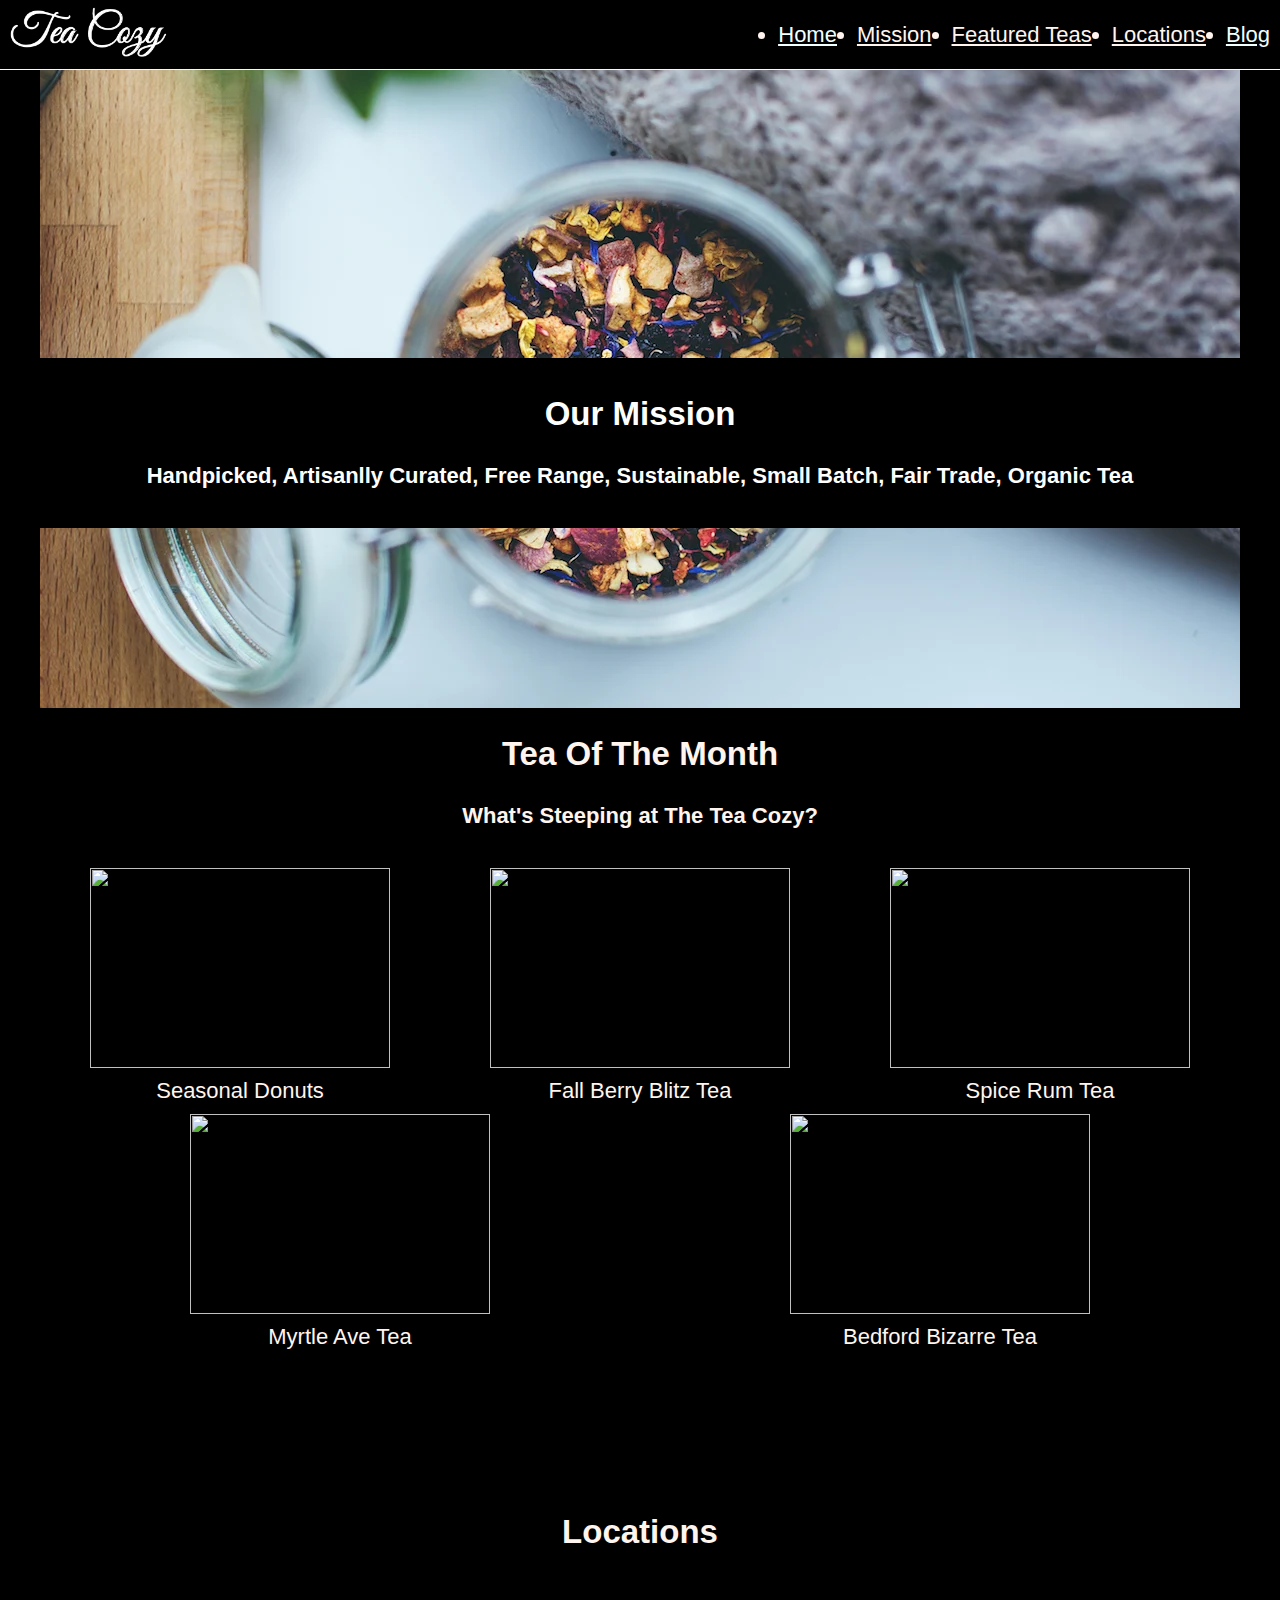
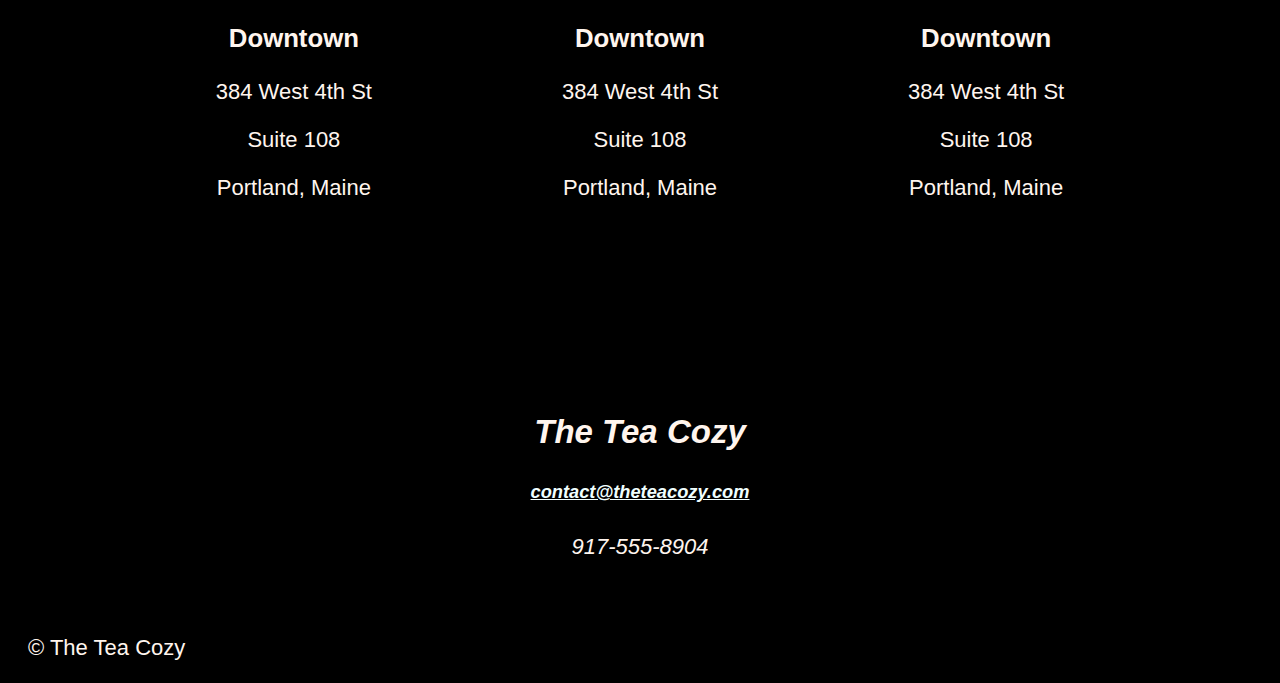
==== docs/HTML Files/main.html @ cee1677e "Major File Reorganization" ====
<!DOCTYPE html>
<html lang="en-US">
<head>
    <link href="../CSS Files/main.css" rel="stylesheet">
    <title>Tea Cozy Project</title>
    <meta charset="utf-8">
    <meta name="viewport" content="width=device-width, initial-scale=1">
    <meta name="description" conent="This is a website for a tea company called Tea Cozy.">
    <meta name="theme-color" content="#247200">
</head>

<body>
    <nav>
        <a href="./main.html"><img id="logo" src='../Image/img-tea-cozy-logo.webp'alt="This is Tea Cozy's Awesome Logo!"></a>
        <ul>
            <li><u><a href="main.html">Home</u></a></li>
            <li><u>Mission</u></li>
            <li><u>Featured Teas</u></li>
            <li><u>Locations</u></li>
            <li><u><a href="blog.html">Blog</u></a></li>
        </ul>
    </nav>

    <section class="mission">
        <div>
            <h2>Our Mission</h2>
            <h4 >Handpicked, Artisanlly Curated, Free Range, Sustainable, Small Batch, Fair Trade, Organic Tea</h4>
        </div>
    </section>

    <section class="tea_of_the_month">
        <h2>Tea Of The Month</h2>
        <h4>What's Steeping at The Tea Cozy?</h4>
        <div id="teas">
            <div>
                <img src="../Image/img-donut.webp" />
                <span>Seasonal Donuts</span>
            </div>
            <div>
                <img src="../Image/img-berryblitz.webp" />
                <span>Fall Berry Blitz Tea</span>
            </div>
            <div>
                <img src="../Image/img-spiced-rum.webp" />
                <span>Spice Rum Tea</span>
            </div>
            <div>
                <img src="../Image/img-donut.webp" />
                <span>Myrtle Ave Tea</span>
            </div>
            <div>
                <img src="../Image/img-bedford-bizarre.webp" />
                <span>Bedford Bizarre Tea</span>
            </div>
        </div>
    </section>
    <section id="locations">
        <h2>Locations</h2>
        <div>
            <h3>Downtown</h3>
            <p>384 West 4th St</p>
            <p>Suite 108</p>
            <p>Portland, Maine</p>
        </div>
        <div>
            <h3>Downtown</h3>
            <p>384 West 4th St</p>
            <p>Suite 108</p>
            <p>Portland, Maine</p>

        </div>
        <div>
            <h3>Downtown</h3>
            <p>384 West 4th St</p>
            <p>Suite 108</p>
            <p>Portland, Maine</p>
        </div>
    </section>
    <footer>
    <address>
        <h2>The Tea Cozy</h2>
        <a href="mailto:contact@theteacozy.com"><h5>contact@theteacozy.com</h5></a>
        <p>917-555-8904</p>
    </address>
    </footer>

    <p id="copyright">&#169 The Tea Cozy </p>
</body>
</html>
---- docs/CSS Files/main.css ----
a{
    color:azure;
}

body{
background-color: black;
color:sesashell;
flex-direction: column;
align-items: center;
justify-content: center;
font-family:Helvetica;
font-size:22px;
}

/* Navigation Bar */
nav{
    position:fixed;
    display:inline-flex;
    align-items: center;
    border-bottom: 1px solid seashell;
    top:0px;
    left:0px;
    height:69px;
    width:100%;
    background-color: black;
    margin:0px;
    z-index: 5;
}


nav ul li{
    font-size: 22px;
    color:seashell;
    font-family: helvetica;  
    margin: 10px;
}
nav ul{
    display:inline-flex;
    justify-content: flex-end;
    width:100%;
}


#logo{
    justify-content: flex-start;
    height: 50px;
    left: 10px;
    margin-left: 10px;
}

/* Mission Section */
.mission{
    background-image: url("../Image/img-mission-background.webp");
    background-repeat: no-repeat;
    background-size: cover;
    height: 700px;
    width: 1200px;
    color:white;
    margin:auto;
    margin-top: 0%;
    }

.mission div{   
    position:relative;
    top:350px;
    padding:10px;
    background-color: black;
    width:auto;
    height: auto;
    text-align:center;
}

/*Tea of The Month */

.tea_of_the_month{
text-align: center;
margin:auto;
color: seashell;
font-family: helvetica;
height:700px;
width: 1200px;
}

#teas img{
    display:block;
    margin: 10px;
    height: 200px;
    width: 300px;
}

#teas{
    display:flex;
    flex-wrap:wrap;
    justify-content: space-around;
    align-content:space-around;
}

#locations{
    background-image: url("../Image/img-locations-background.webp");
    height: 500px;
    width: 1200px;
    padding-top: 50px;
    margin: auto;
    color: seashell;
    text-align: center;
}

#locations div{
    background-color:black;
    width: 300px;
    height: auto;
    color:seashell;
    text-align: center;
    padding: 10px;
    margin: 10px;
    display: inline-block;
}

/* Footer */

address{
    color:seashell;
    height: 200px;
    text-align: center;
}

address a {
    color:azure;
}

#copyright{
    color: seashell;
    text-align: left;
    margin-left:20px;
}
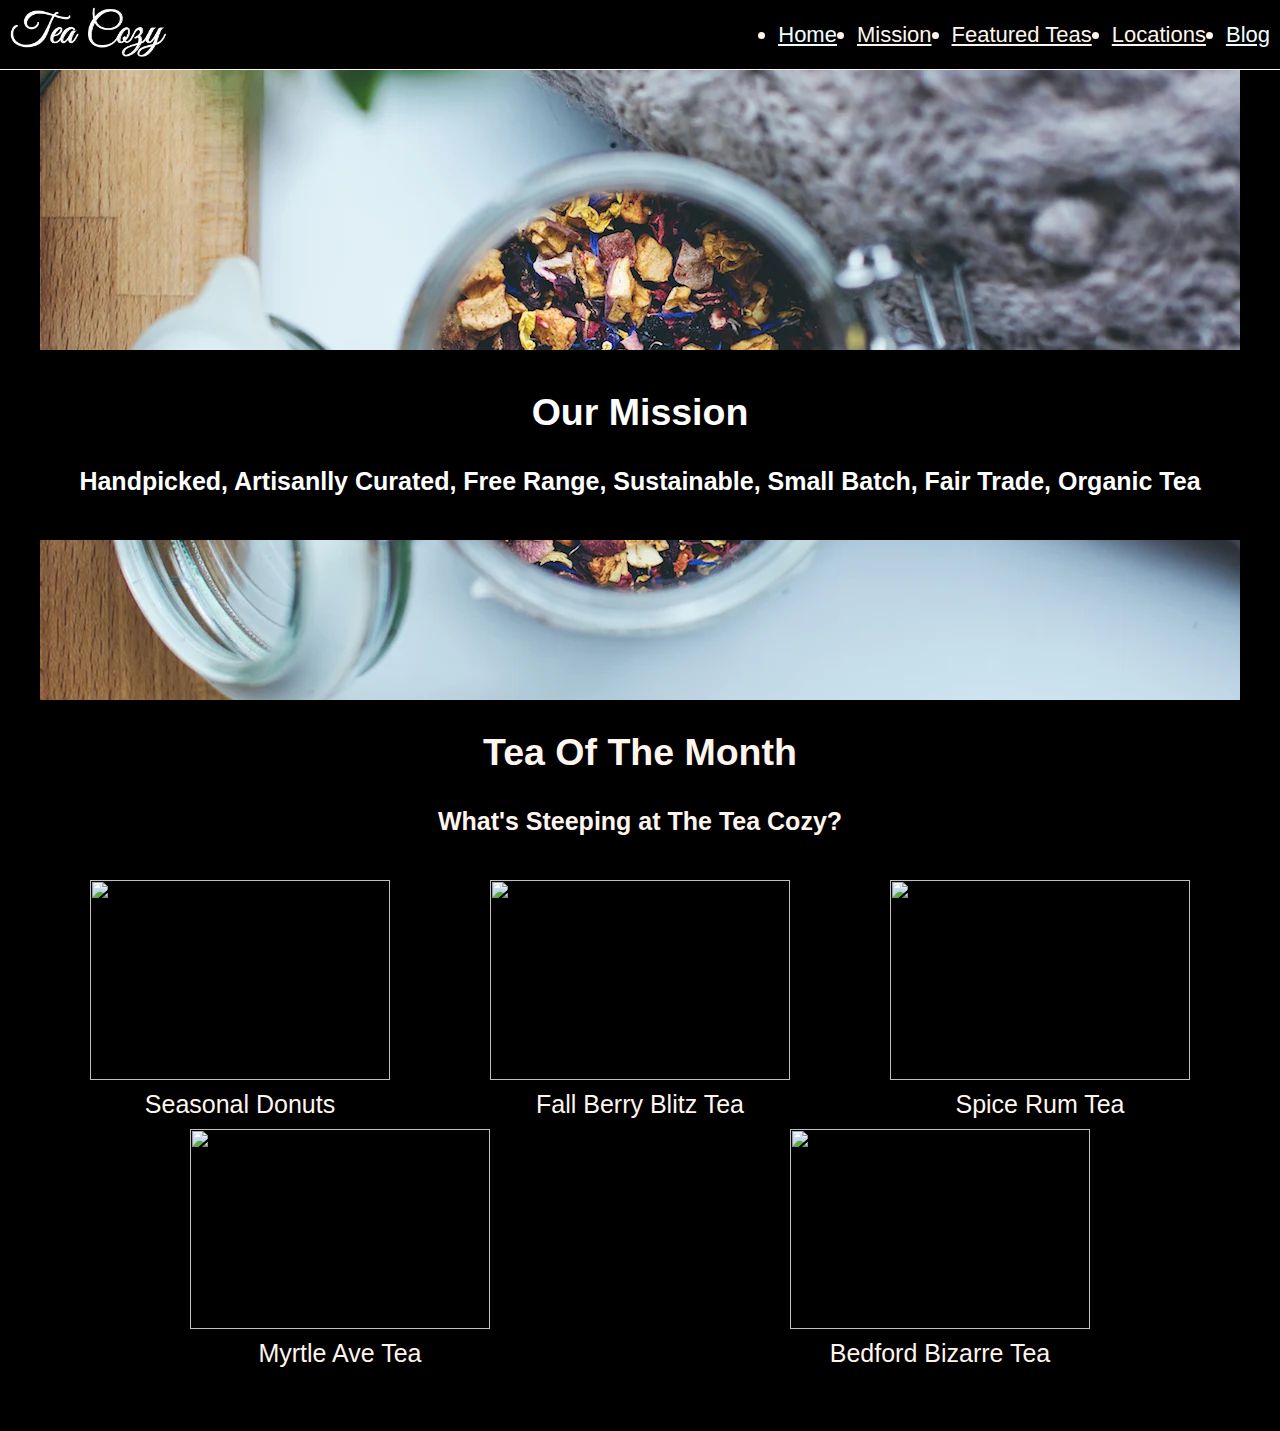
==== commit 55e0ecc9: "example commit" ====
--- a/docs/HTML Files/main.html
+++ b/docs/HTML Files/main.html
@@ -10,6 +10,7 @@
 </head>
 
 <body>
+  
     <nav>
         <a href="./main.html"><img id="logo" src='../Image/img-tea-cozy-logo.webp'alt="This is Tea Cozy's Awesome Logo!"></a>
         <ul>
@@ -27,6 +28,7 @@
             <h4 >Handpicked, Artisanlly Curated, Free Range, Sustainable, Small Batch, Fair Trade, Organic Tea</h4>
         </div>
     </section>
+
 
     <section class="tea_of_the_month">
         <h2>Tea Of The Month</h2>
@@ -54,7 +56,10 @@
             </div>
         </div>
     </section>
-    <section id="locations">
+
+   
+<!--
+<section id="locations">
         <h2>Locations</h2>
         <div>
             <h3>Downtown</h3>
@@ -76,14 +81,17 @@
             <p>Portland, Maine</p>
         </div>
     </section>
-    <footer>
+-->
+<!--
+<footer>
     <address>
         <h2>The Tea Cozy</h2>
         <a href="mailto:contact@theteacozy.com"><h5>contact@theteacozy.com</h5></a>
         <p>917-555-8904</p>
     </address>
     </footer>
+    <p id="copyright">&#169 The Tea Cozy </p>
+-->
+</body>
 
-    <p id="copyright">&#169 The Tea Cozy </p>
-</body>
 </html>--- a/docs/CSS Files/main.css
+++ b/docs/CSS Files/main.css
@@ -1,101 +1,108 @@
-a{
-    color:azure;
-}
-
-body{
-background-color: black;
-color:sesashell;
-flex-direction: column;
-align-items: center;
-justify-content: center;
-font-family:Helvetica;
-font-size:22px;
+a {
+    color: azure;
+}
+
+body {
+    background-color: black;
+    color: sesashell;
+    flex-direction: column;
+    align-items: center;
+    justify-content: center;
+    padding: 0px;
+    font-family: Helvetica;
+    font-size: 25px;
+    margin: 0px;
 }
 
 /* Navigation Bar */
-nav{
-    position:fixed;
-    display:inline-flex;
+nav {
+    position: fixed;
+    display: inline-flex;
     align-items: center;
     border-bottom: 1px solid seashell;
-    top:0px;
-    left:0px;
-    height:69px;
-    width:100%;
-    background-color: black;
-    margin:0px;
+    top: 0px;
+    left: 0px;
+    height: 69px;
+    width: 100%;
+    background-color: black;
+    margin: 0px;
     z-index: 5;
 }
 
 
-nav ul li{
+nav ul li {
     font-size: 22px;
-    color:seashell;
-    font-family: helvetica;  
+    color: seashell;
+    font-family: helvetica;
     margin: 10px;
 }
-nav ul{
-    display:inline-flex;
+
+nav ul {
+    display: inline-flex;
     justify-content: flex-end;
-    width:100%;
-}
-
-
-#logo{
-    justify-content: flex-start;
+    width: 100%;
+}
+
+
+#logo {
+    /* justify-content: flex-start; */
+    display: inline-flex;
     height: 50px;
     left: 10px;
     margin-left: 10px;
 }
 
 /* Mission Section */
-.mission{
+.mission {
     background-image: url("../Image/img-mission-background.webp");
     background-repeat: no-repeat;
     background-size: cover;
     height: 700px;
+    /*Client specified 700px static height */
     width: 1200px;
-    color:white;
-    margin:auto;
+    /* Client specified 1200px static width */
+    color: white;
+    margin: auto;
     margin-top: 0%;
-    }
-
-.mission div{   
-    position:relative;
-    top:350px;
-    padding:10px;
-    background-color: black;
-    width:auto;
+}
+
+.mission div {
+    position: relative;
+    top: 350px;
+    padding: 10px;
+    background-color: black;
+    width: auto;
     height: auto;
-    text-align:center;
-}
+    text-align: center;
+}
+
 
 /*Tea of The Month */
 
-.tea_of_the_month{
-text-align: center;
-margin:auto;
-color: seashell;
-font-family: helvetica;
-height:700px;
-width: 1200px;
-}
-
-#teas img{
-    display:block;
+.tea_of_the_month {
+    text-align: center;
+    margin: auto;
+    color: seashell;
+    font-family: helvetica;
+    height: 700px;
+    width: 1200px;
+}
+
+#teas img {
+    display: block;
     margin: 10px;
-    height: 200px;
-    width: 300px;
-}
-
-#teas{
-    display:flex;
-    flex-wrap:wrap;
+    height: 8em;
+    width: 12em;
+}
+
+#teas {
+    display: flex;
+    flex-wrap: wrap;
     justify-content: space-around;
-    align-content:space-around;
-}
-
-#locations{
+    align-content: space-around;
+}
+
+#locations {
     background-image: url("../Image/img-locations-background.webp");
     height: 500px;
     width: 1200px;
@@ -105,11 +112,11 @@
     text-align: center;
 }
 
-#locations div{
-    background-color:black;
+#locations div {
+    background-color: black;
     width: 300px;
     height: auto;
-    color:seashell;
+    color: seashell;
     text-align: center;
     padding: 10px;
     margin: 10px;
@@ -118,18 +125,103 @@
 
 /* Footer */
 
-address{
-    color:seashell;
+address {
+    color: seashell;
     height: 200px;
     text-align: center;
 }
 
 address a {
-    color:azure;
-}
-
-#copyright{
+    color: azure;
+}
+
+#copyright {
     color: seashell;
     text-align: left;
-    margin-left:20px;
+    margin-left: 20px;
+}
+
+@media only screen and (max-width: 480px) {
+    
+    /* Navigation Bar for mobile Screens */
+      nav {
+        display: inline-flex;
+        position: fixed;
+        align-items: center;
+        flex-direction: column;
+        border-bottom: 1px solid seashell;
+        left: 0px;
+        height: auto;
+        width: 100%;
+        z-index: 1;        
+    }
+
+    nav ul li {
+        font-size: 0.5em;
+        color: seashell;
+        font-family: helvetica;
+        flex-wrap: wrap;
+    
+    }
+
+    li { 
+
+        font-size: 10em;
+    }
+
+    nav ul {
+        display: inline-flex;
+        flex-wrap: wrap;
+        flex-direction: row;
+        justify-content: center;
+        padding: 0.10em;
+        margin: 0px;
+    }
+
+    #logo {
+        height: 1em;
+        width: auto;
+        margin: 0px;
+    }
+
+    /* Mission Section for Mobile Phones */
+    .mission {
+        position: relative;
+        top:2.64em;
+        height: 10em;
+        width: auto;
+        z-index: 0;        
+    }
+
+    .mission div {
+        position: relative;
+        align-items: center;
+        background-color: black;
+        width:auto;
+        height: auto;
+        text-align: center;
+        top: 35%;
+        font-size: 1em;
+        padding: 0px;        
+    }
+
+    .mission div h2 {
+        font-size: 0.5em;
+    }
+
+    .mission div h4 {
+        font-size: 0.5em;
+    }
+/* Tea of The Month Section */ 
+
+.tea_of_the_month{
+    height:10em;
+    width: auto;
+}
+
+#teas img{
+
+}
+
+
 }